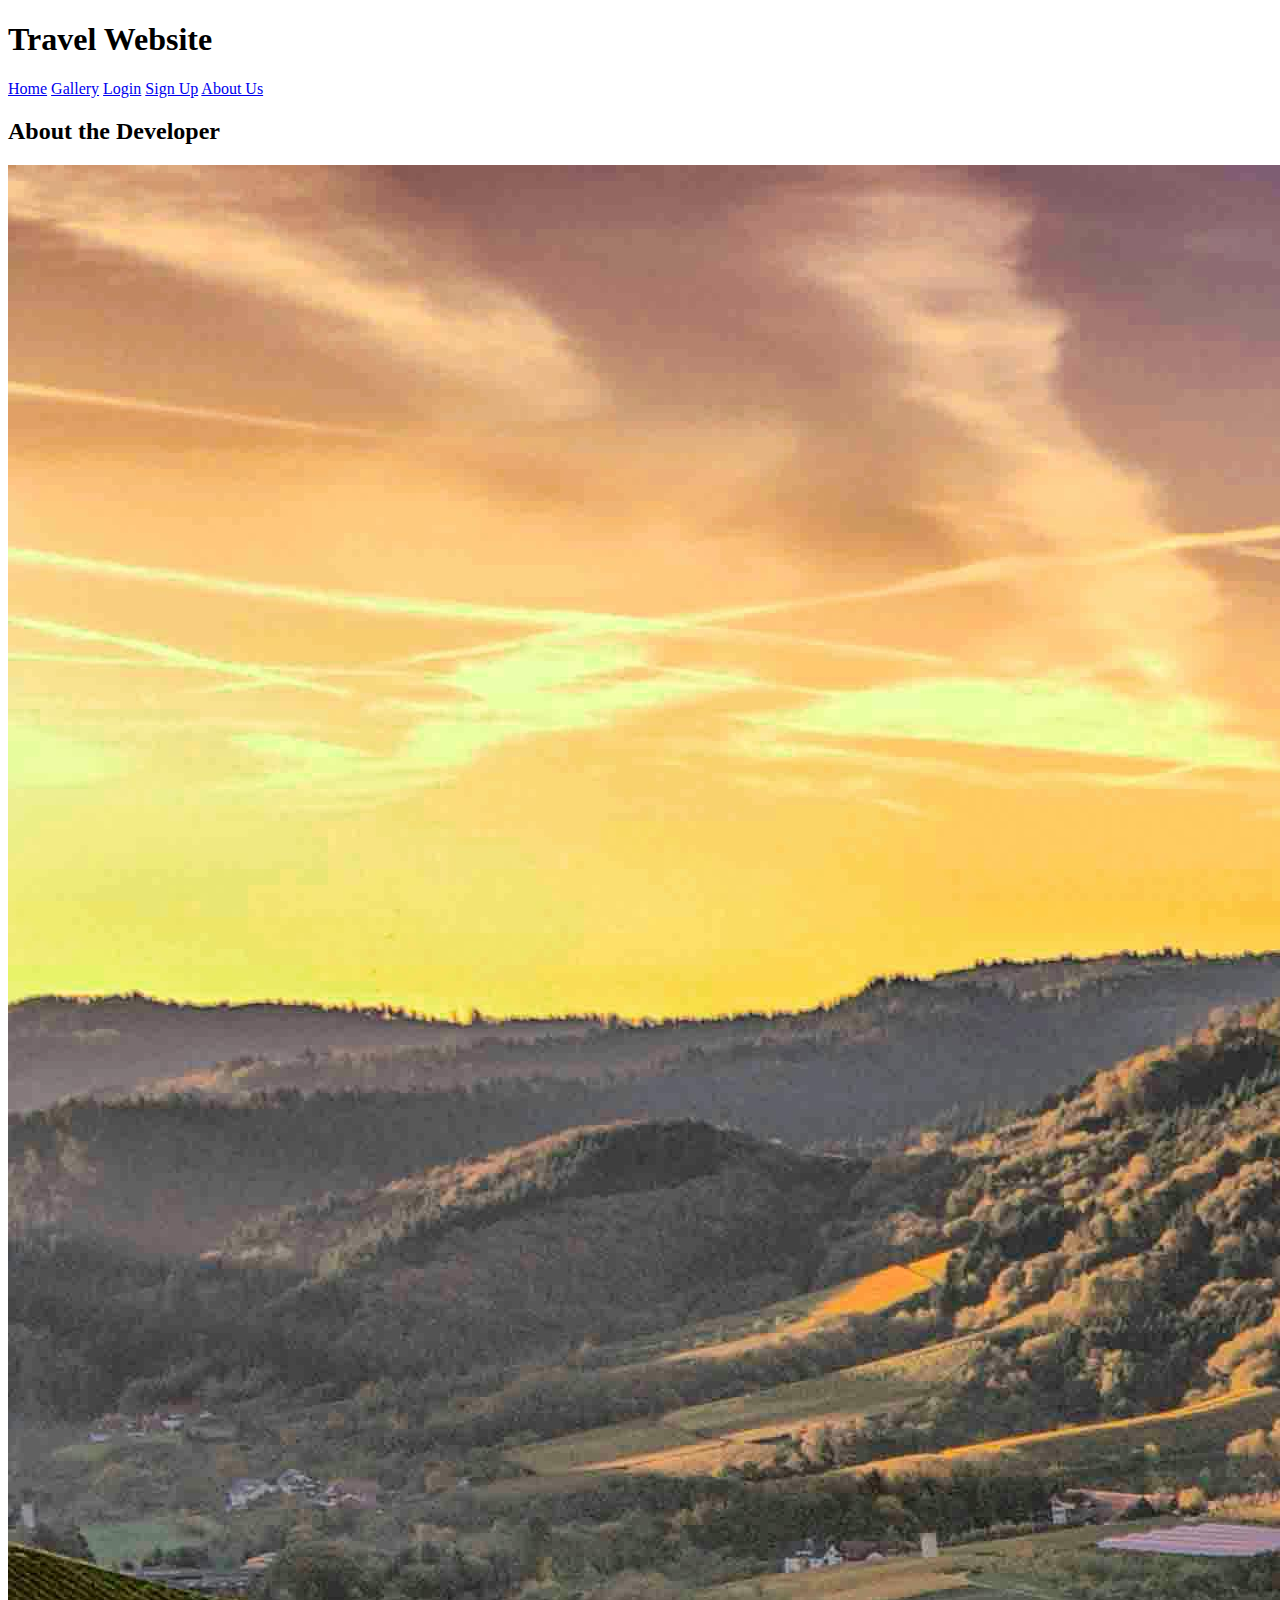
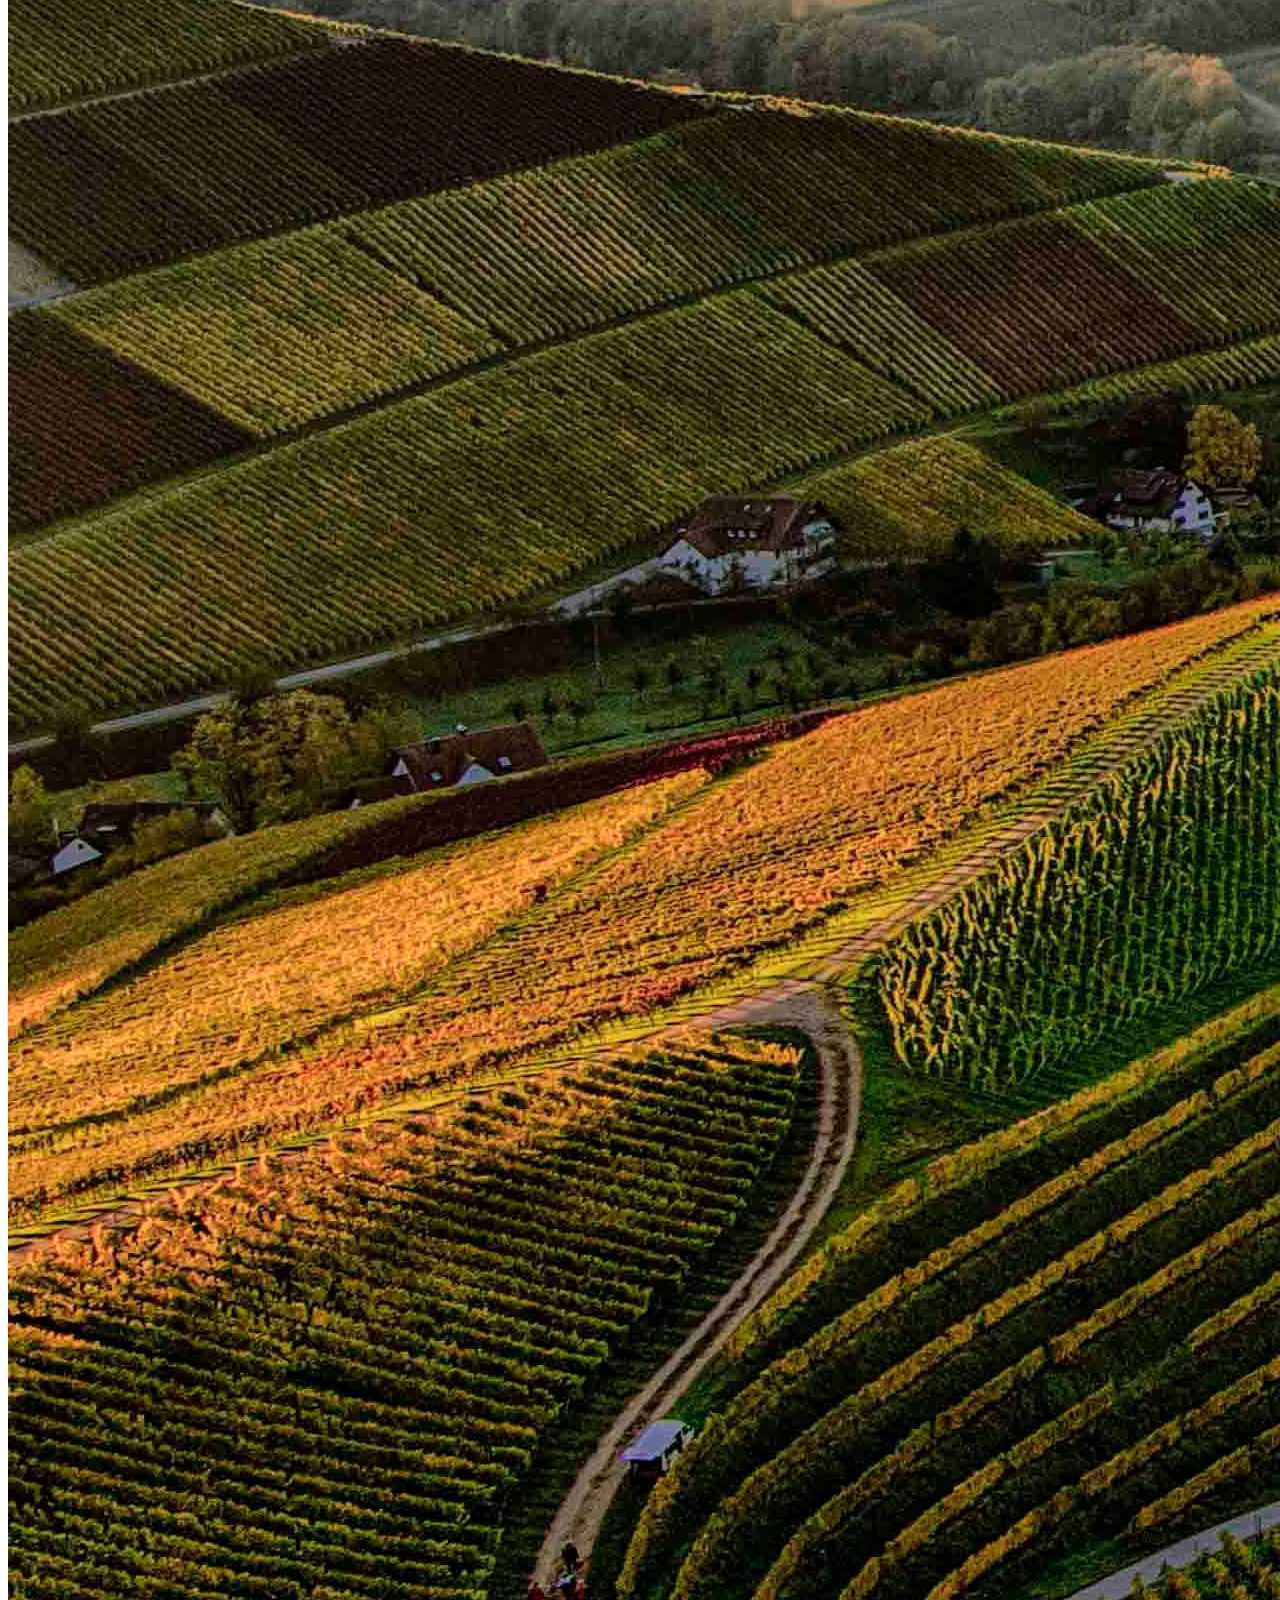
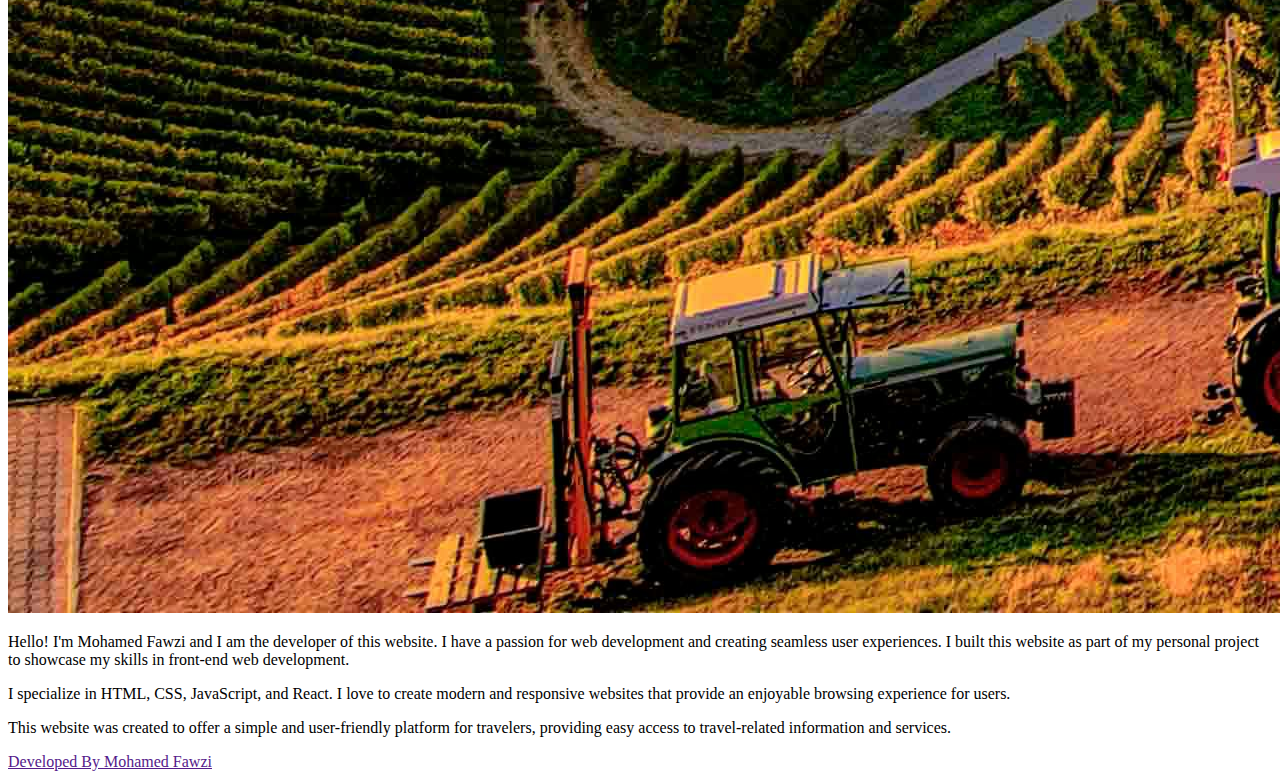
==== about.html @ 6034738c "uplaod files" ====
<!DOCTYPE html>
<html lang="en">
<head>
    <meta charset="UTF-8">
    <meta name="viewport" content="width=device-width, initial-scale=1.0">
    <title>About - Travel Website</title>
    <link rel="stylesheet" href="../css/style.css">
</head>
<body>
    <header>
        <h1>Travel Website</h1>
        <nav>
            <a href="index.html">Home</a>
            <a href="gallery.html">Gallery</a>
            <a href="login.html">Login</a>
            <a href="signup.html">Sign Up</a>
            <a href="about.html">About Us</a>
        </nav>
    </header>

    <section class="about">
        <div class="about-content">
            <h2>About the Developer</h2>
            <div class="about-info">
                <div class="about-image">

                    <img src="./media/pexels-christian-heitz-285904-842711.jpg">
                </div>
                <div class="about-text">
                    <p>
                        Hello! I'm Mohamed Fawzi and I am the developer of this website. 
                        I have a passion for web development and creating seamless user experiences. 
                        I built this website as part of my personal project to showcase my skills in front-end web development.
                    </p>
                    <p>
                        I specialize in HTML, CSS, JavaScript, and React. I love to create modern and responsive websites 
                        that provide an enjoyable browsing experience for users.
                    </p>
                    <p>
                        This website was created to offer a simple and user-friendly platform for travelers, 
                        providing easy access to travel-related information and services.
                    </p>
                </div>
            </div>
        </div>
    </section>

    <footer>
        <a href="">Developed By Mohamed Fawzi</a>
    </footer>
</body>
</html>
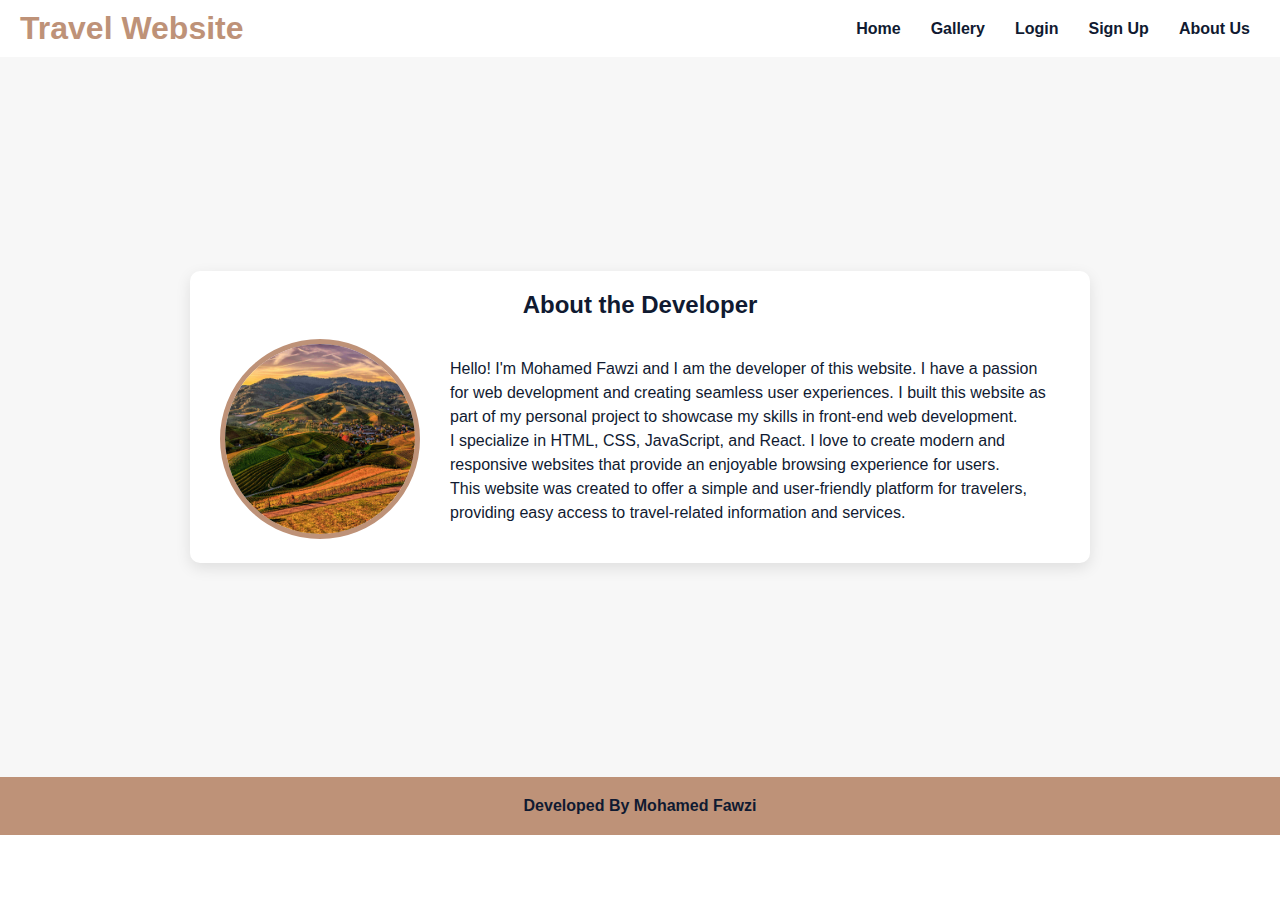
==== commit 5803cf7e: "some edit" ====
--- a/about.html
+++ b/about.html
@@ -4,7 +4,7 @@
     <meta charset="UTF-8">
     <meta name="viewport" content="width=device-width, initial-scale=1.0">
     <title>About - Travel Website</title>
-    <link rel="stylesheet" href="../css/style.css">
+    <link rel="stylesheet" href="./style.css">
 </head>
 <body>
     <header>
--- a/style.css
+++ b/style.css
@@ -0,0 +1,287 @@
+* {
+    font-family: Arial, sans-serif;
+    margin: 0;
+    padding: 0;
+    box-sizing: border-box;
+}
+
+/* start header*/
+header {
+    background-color: white;
+    color: #BE9278;
+    padding: 10px 20px;
+    display: flex;
+    justify-content: space-between;
+    align-items: center;
+}
+
+header a {
+    text-decoration: none;
+    margin: 0 10px;
+    font-weight: bold;
+    color: #101a31;
+}
+
+header a:hover {
+    color: #BE9278;
+}
+
+nav {
+    display: flex;
+    gap: 10px;
+}
+/* end header*/
+
+/* start home*/
+.home {
+    position: relative;
+    height: 80vh;
+    background-image: url('./media/pexels-christian-heitz-285904-842711.jpg');
+    background-size: cover;
+    background-position: center;
+    display: flex;
+    justify-content: center;
+    align-items: center;
+    flex-direction: column;
+    color: white;
+    overflow: hidden;
+}
+
+.home::before {
+    content: '';
+    position: absolute;
+    top: 0;
+    left: 0;
+    width: 100%;
+    height: 100%;
+    background-color: #101a31;
+    opacity: 0.7;
+}
+
+.home > * {
+    position: relative;
+    z-index: 2;
+}
+/* end home*/
+
+/* start gallery*/
+main > .images, main > .video, main > .audio {
+    display: flex;
+    gap: 15px;
+    flex-wrap: wrap;
+    padding: 15px;
+    border-bottom: 3px solid #101a31;
+}
+
+.images > .image, .video > video, .audio > audio {
+    flex: 1 1 300px;
+    max-width: 400px;
+}
+
+.images > .image > img, .video > video > source, .audio > audio > audio {
+    width: 100%;
+    object-fit: cover;
+}
+/* end gallery*/
+
+/* start login and signup */
+.login, .signup {
+    position: relative;
+    display: flex;
+    justify-content: center;
+    align-items: center;
+    width: 100%;
+    margin-bottom: 15px;
+}
+
+form {
+    background-color: white;
+    padding: 20px 30px;
+    border-radius: 10px;
+    box-shadow: 0 0 15px rgba(0, 0, 0, 0.3);
+    width: 100%;
+    max-width: 400px;
+    position: relative;
+    z-index: 2;
+}
+
+form h2 {
+    margin-bottom: 20px;
+    color: #101a31;
+    text-align: center;
+}
+
+.form-group {
+    margin-bottom: 15px;
+}
+
+.form-group label {
+    display: block;
+    margin-bottom: 5px;
+    font-weight: bold;
+    color: #101a31;
+}
+
+.form-group input {
+    width: 100%;
+    padding: 12px 20px;
+    border: 1px solid #BE9278;
+    border-radius: 8px;
+    font-size: 16px;
+    margin-bottom: 15px;
+}
+
+button {
+    background-color: #BE9278;
+    color: white;
+    padding: 12px 20px;
+    border: none;
+    border-radius: 8px;
+    cursor: pointer;
+    width: 100%;
+    font-size: 16px;
+    font-weight: bold;
+    transition: background-color 0.3s ease;
+}
+
+button:hover {
+    background-color: #101a31;
+    color: white;
+    transition: 0.3s;
+}
+/* end login and signup*/
+
+/* start about us */
+.about {
+    display: flex;
+    justify-content: center;
+    align-items: center;
+    height: 80vh;
+    background-color: #f7f7f7;
+    padding: 20px;
+}
+
+.about-content {
+    max-width: 900px;
+    background-color: white;
+    padding: 20px 30px;
+    border-radius: 10px;
+    box-shadow: 0 5px 15px rgba(0, 0, 0, 0.1);
+}
+
+.about h2 {
+    color: #101a31;
+    text-align: center;
+    margin-bottom: 20px;
+}
+
+.about-info {
+    display: flex;
+    gap: 30px;
+    align-items: center;
+}
+
+.about-image img {
+    width: 200px;
+    height: 200px;
+    object-fit: cover;
+    border-radius: 50%;
+    border: 5px solid #BE9278;
+}
+
+.about-text p {
+    font-size: 16px;
+    color: #101a31;
+    line-height: 1.5;
+}
+/* end about us*/
+
+/* start footer */
+footer {
+    position: relative;
+    background-color: #BE9278;
+    text-align: center;
+    padding: 20px 0;
+    bottom: 0;
+    width: 100%;
+}
+
+footer a {
+    text-decoration: none;
+    color: #101a31;
+    font-weight: bold;
+}
+/* end footer */
+
+/* start media queries */
+@media (max-width: 768px) {
+    header {
+        flex-direction: column;
+        align-items: flex-start;
+        padding: 15px;
+    }
+
+    nav {
+        flex-direction: column;
+        align-items: flex-start;
+    }
+
+    .home {
+        height: 60vh;
+    }
+
+    .home::before {
+        opacity: 0.5;
+    }
+
+    .about-info {
+        flex-direction: column;
+        gap: 20px;
+    }
+
+    .about-image img {
+        width: 150px;
+        height: 150px;
+    }
+
+    .about-content {
+        padding: 15px;
+    }
+
+    .login, .signup {
+        margin-bottom: 30px;
+    }
+
+    form {
+        width: 90%;
+        max-width: 100%;
+    }
+}
+
+@media (max-width: 480px) {
+    header a {
+        margin: 5px 0;
+    }
+
+    .home {
+        height: 50vh;
+    }
+
+    .about h2 {
+        font-size: 20px;
+    }
+
+    .about-image img {
+        width: 120px;
+        height: 120px;
+    }
+
+    .form-group input {
+        padding: 10px 15px;
+    }
+
+    button {
+        padding: 10px 15px;
+    }
+}
+/* end media queries */
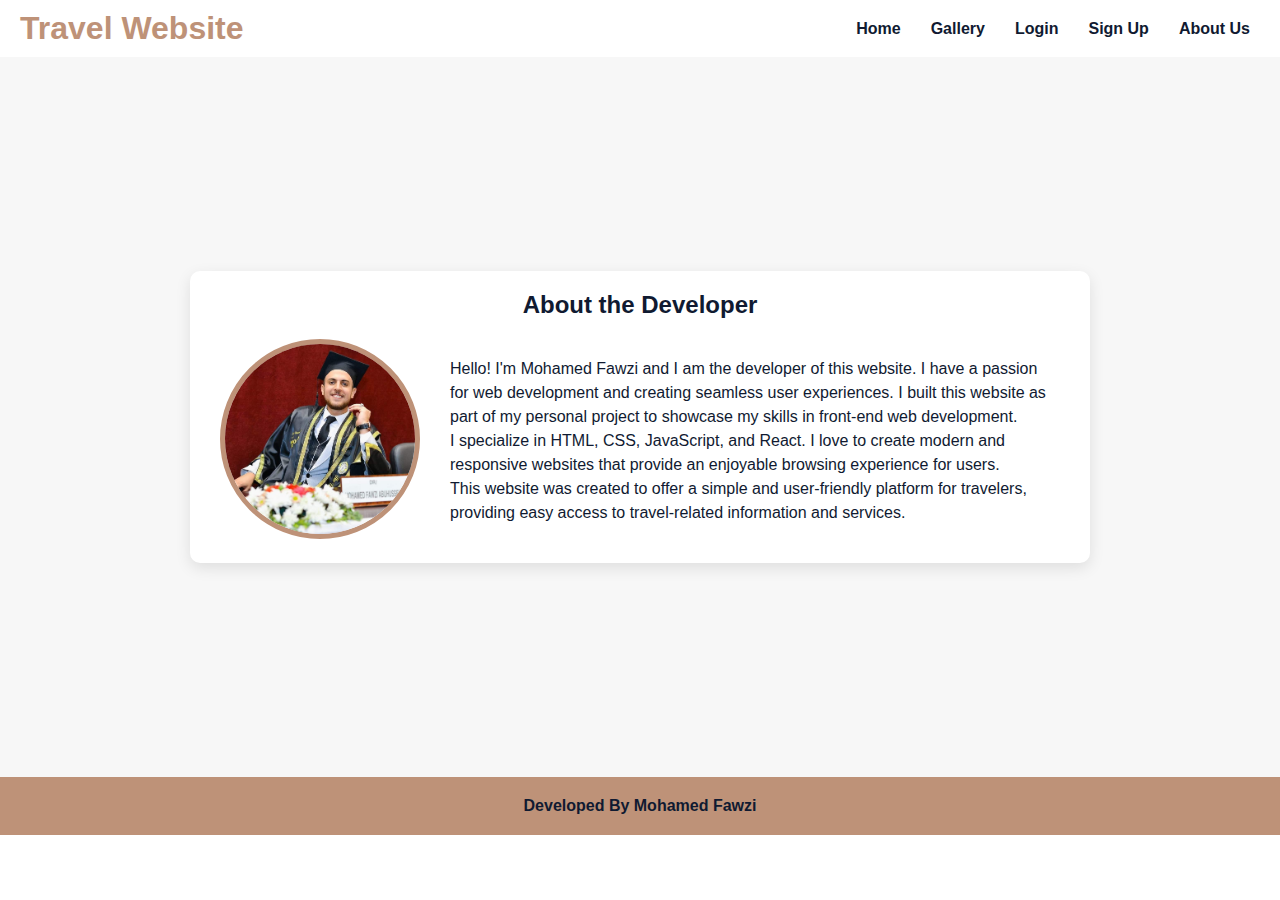
==== commit 0c0ea2eb: "uplaod files" ====
--- a/about.html
+++ b/about.html
@@ -24,7 +24,7 @@
             <div class="about-info">
                 <div class="about-image">
 
-                    <img src="./media/pexels-christian-heitz-285904-842711.jpg">
+                    <img src="./media/د محمد فوزي.jpg">
                 </div>
                 <div class="about-text">
                     <p>
